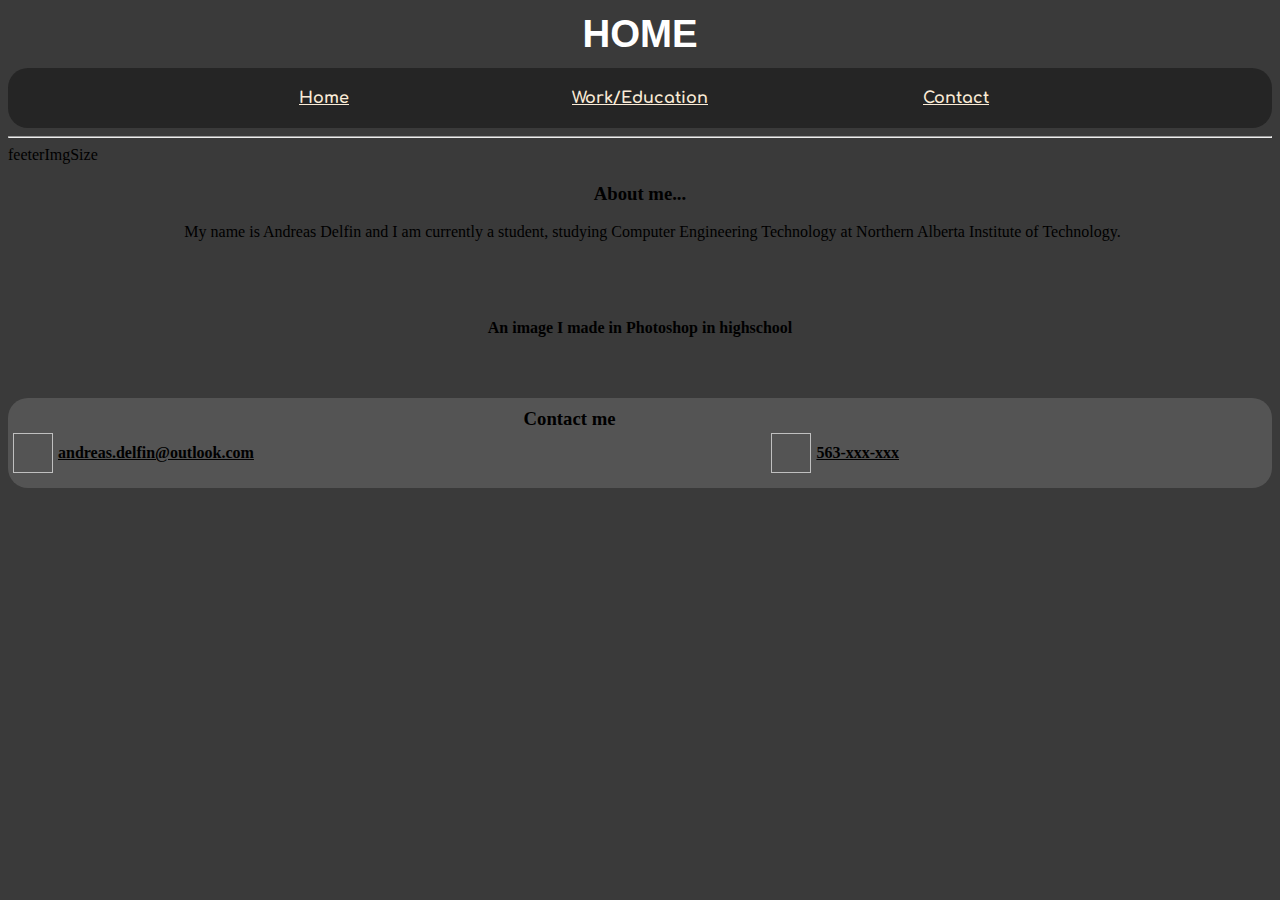
==== index.html @ 45095912 "first page done" ====
<!DOCTYPE html>
<html lang="en">
<head>
    <meta charset="UTF-8">
    <meta http-equiv="X-UA-Compatible" content="IE=edge">
    <meta name="viewport" content="width=device-width, initial-scale=1.0">
    <title>Home</title>

    <!--for page icon-->
    <link rel="icon" type=""image/x-icon" href="images/trollEmoji.png">

    <!--Jost Font-->
    

    <!--css file-->
    <link rel ="stylesheet" href ="css/style.css" type = "text/css">

</head>
<body>
    <div class = "top">
    <header>
    <div class = "headerCenter">
    <h1 style = "margin:5px;">HOME</h1>
    </div>
    </header>

    <nav class = "navCenter">
    <!--Directories-->
    <h2></h2>

    <div class = "navLinkLeft">
    <a href = "index.html" >Home</a>
    </div>

    <div class = "navLinkCenter">
    <a href = "workAndEducation/index.html" >Work/Education</a>
    </div>

    <div class = "navLinkRight">
    <a href = "contact/index.html" > Contact</a>
    </div>

    </nav>

    </div>

    <!--line-->
    <hr>    

    <div class = "gridMain">

    <main class="img1Grid">

    <img class = "img1" href = "images/r32.jpg">

    </main>

    
feeterImgSize



    <section class = "aboutMeCont">

        <h3>About me...</h3>
        <p style ="text-indent:25px; ">My name is Andreas Delfin and I am currently a student, studying Computer Engineering Technology 
            at Northern Alberta Institute of Technology.  
        </p>
        
        <img href = "images/nopfp.jpg"> 
        <img href = "images/naitlogo.png">  


    </section>

    


    <section class = "myWork">

        <h2 class = "myWorkTitle">An image I made in Photoshop in highschool</h2>
   
        <img class ="img1" href="images/fromhighschool.jpg">

    </section>

    

    <footer class = "feeterLoc"> 

        <h3 class = "feeterContactText">Contact me</h3>

        <div class = "email">
        <img href ="images/email.png" class ="feeterImgSize">
        <h3 style = "font-size: medium;">andreas.delfin@outlook.com</h3>
        </div>

        <div class = "phone">
        <img href ="images/phone.png" class = "feeterImgSize">
        <h3 style = "font-size: medium;">563-xxx-xxx</h3>
        </div>

    </footer>
    </div>
</body>
</html>
---- css/style.css ----
/*///////////////////////////////////FONTS////////////////////////////////////*/

/*font-family: 'Comfortaa', cursive;*/
@import url('https://fonts.googleapis.com/css2?family=Comfortaa:wght@700&family=Jost:ital,wght@1,700&display=swap');

/*///////////////////////////////////SECTIONS////////////////////////////////////*/

.top
{
    background-color: rgb(58, 58, 58);
}

body{
    background-color: rgb(58, 58, 58);
}

footer{

  background-color: rgb(84, 84, 84);
  border-radius: 20px;

}

/*///////////////////////////////////HEADER////////////////////////////////////*/
header{

    font-family: "Arial Black", "Arial Bold",  sans-serif ;
    font-weight:bolder;
    font-size: larger;
    text-transform: uppercase;
    color:white;
    margin:12px;
    
}

.headerCenter{

    text-align: center;
    margin: 10px;
  
}
/*///////////////////////////////////NAVIGATION////////////////////////////////////*/
.navCenter{

    position:relative;
    overflow:hidden;
    padding:20px;
    border-radius: 20px;
    font-family: 'Comfortaa', cursive;
    font-weight:bold;
    
}

.navLinkCenter{

  float: none;
  position: absolute;
  top: 50%;
  left: 50%;
  transform: translate(-50%, -50%);
  padding: 5px;

}

.navLinkLeft{

    float: none;
    position: absolute;
    top: 50%;
    left: 25%;
    transform: translate(-50%, -50%);
    padding: 5px;
  
  }

  .navLinkRight{

    float: none;
    position: absolute;
    top: 50%;
    left: 75%;
    transform: translate(-50%, -50%);
    padding: 5px;
  
  }

  nav
  {
    background-color: rgb(37, 37, 37);
  }
  a{

    color:antiquewhite

  }

  /*///////////////////////////////////CONTENT////////////////////////////////////*/
  .gridMain{

    grid-template-columns: 1fr;
    grid-template-rows: repeat(4,1fr);
    grid-template-areas: 
    "pos1"
    "pos2"
    "pos3"
    "pos4";

  }
  .img1Grid{
    grid-area: pos1;
    display: flex;
    align-items:center;
    justify-content: center;  
  }
  
   .img1{
    max-width: 100%;
    max-height: 100vh;
    margin: auto; 
  }

  .aboutMeCont{
    grid-area: pos2;
    display:block;
    align-items:center;
    justify-content: center; 
    text-align:center; 
  }

  .myWork{
    grid-area: pos3;
    display:block;
    align-items:center;
    justify-content: center; 
    text-align:center; 
    padding: 30px;
  }

  .myWorkTitle{

    text-align: center;
    font-size:medium;
  }

  .feeterLoc{
    grid-area: pos4;
    display: grid;
    grid-template-rows:repeat(3, 30px);
    grid-template-columns: repeat(10, 10fr);
    

  }

  .feeterImgSize{

    width: 40px;
    height: 40px;
    margin:5px;
   
    
  }
  .feeterContactText{
    grid-column-start: 5;
    grid-column-end: 8;
    grid-row-start: 1;
    grid-row-end: 1;
    margin: 0px;
    padding: 10px;
  }
  .email{
    display: flex;

    grid-column-start: 1;
    grid-column-end: 7;
    grid-row-start: 2;
    grid-row-end: 3;
    text-decoration: underline;
    text-align: center;
    

  }

  .phone{

    display: flex;

    grid-column-start: 7;
    grid-column-end: 11;
    grid-row-start: 2;
    grid-row-end: 3;
    text-decoration: underline;
    text-align: center;
    
  }
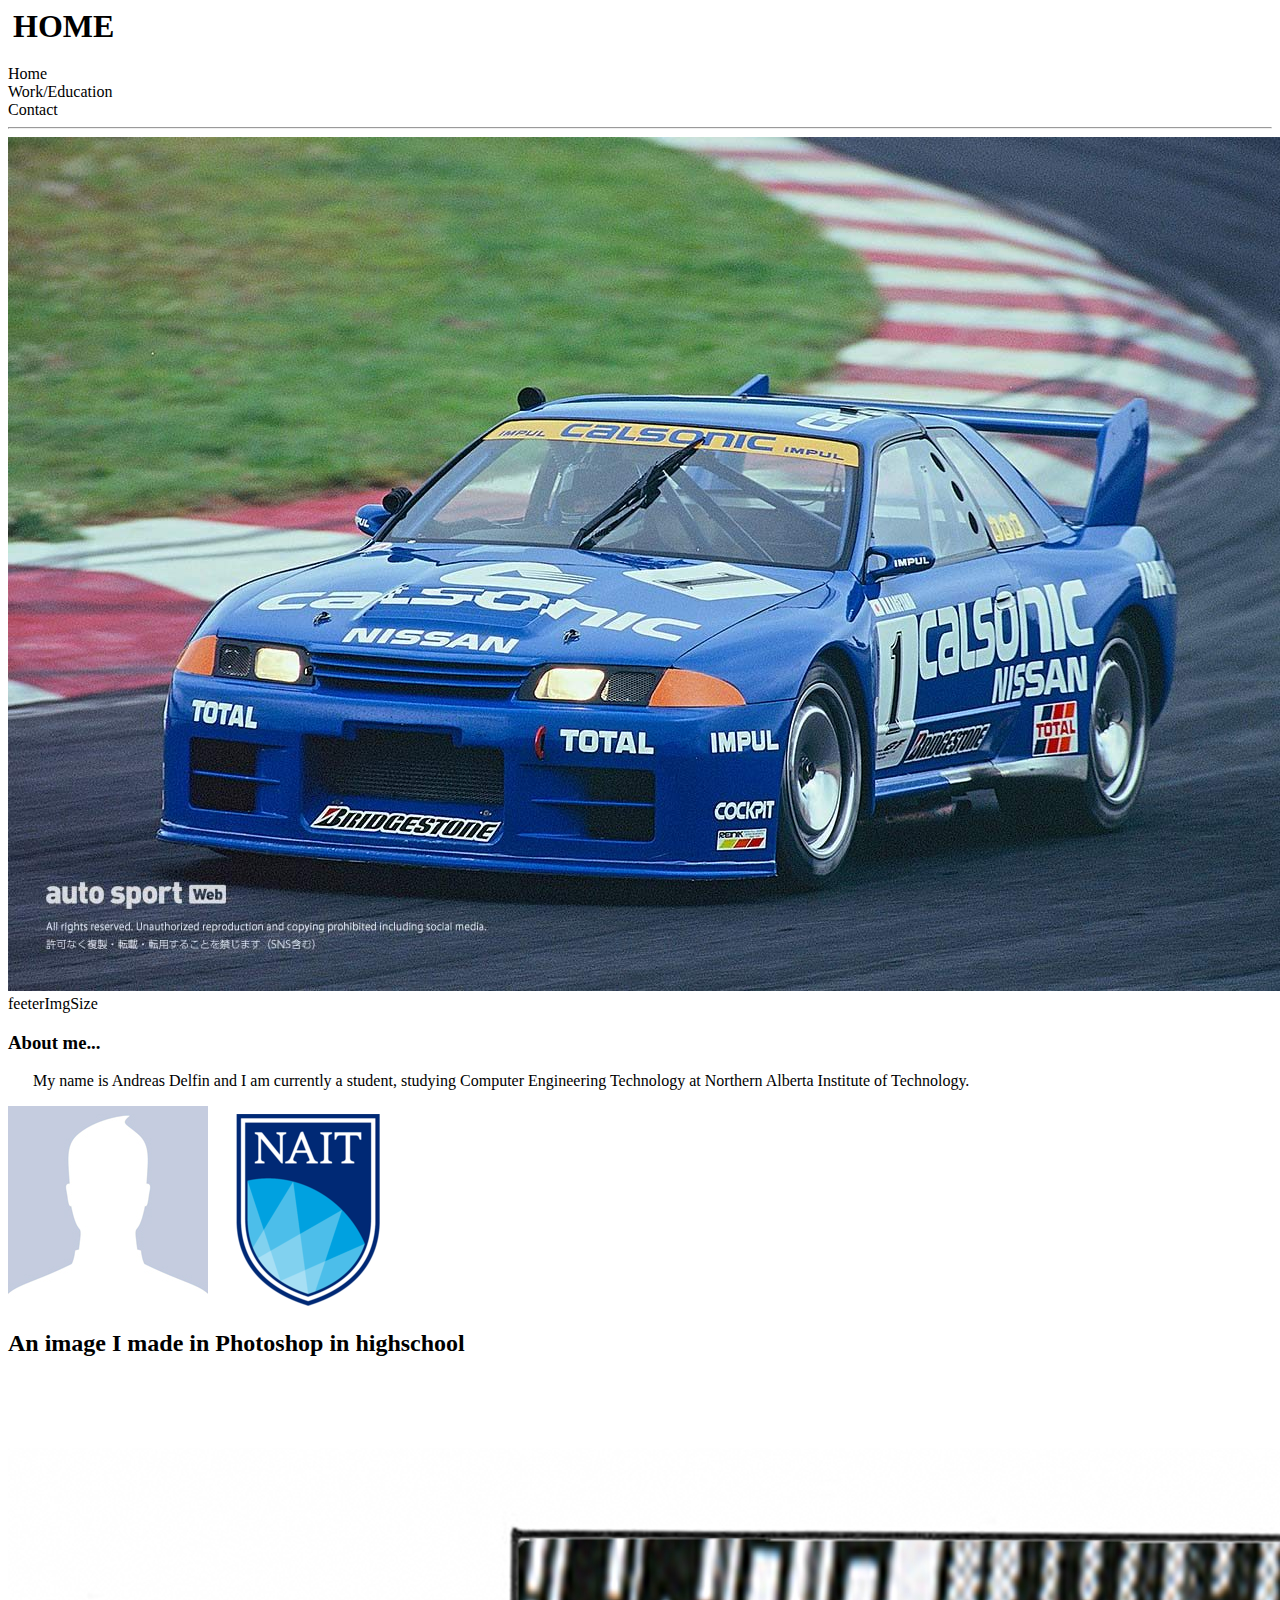
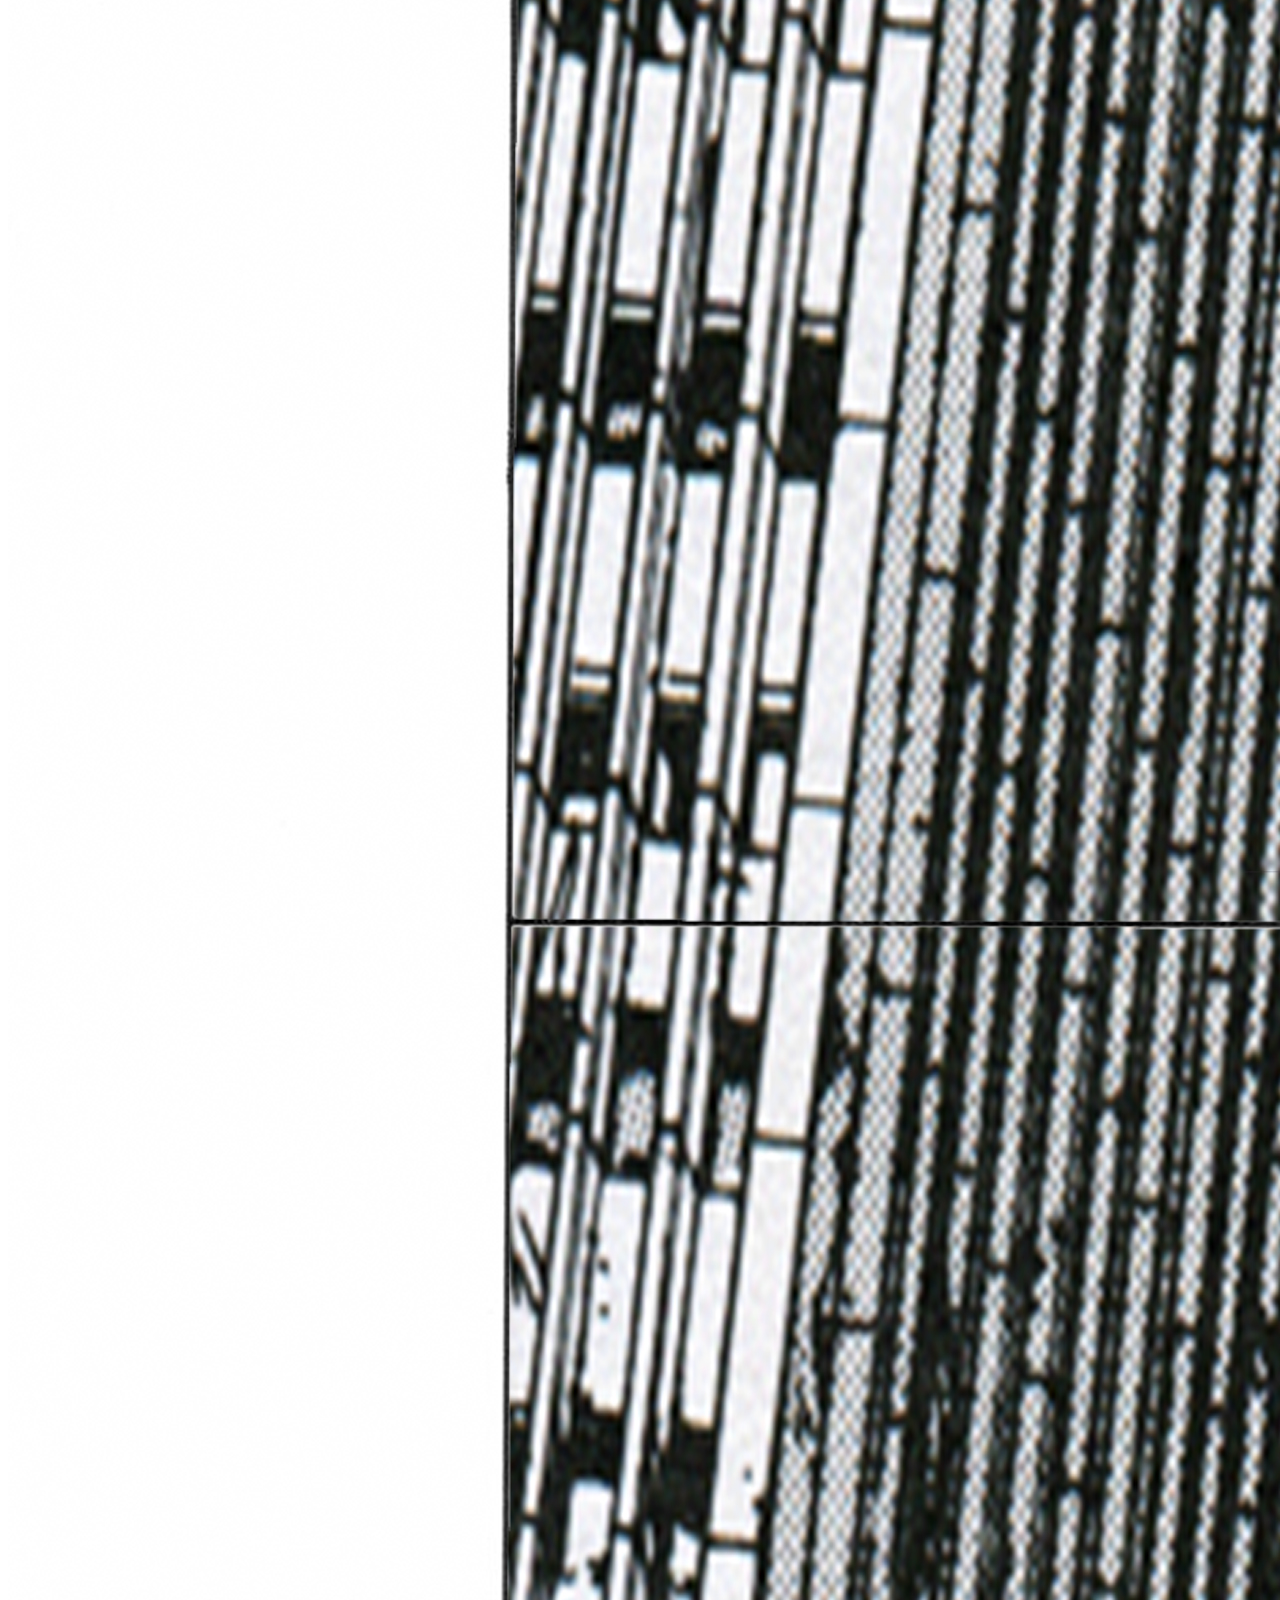
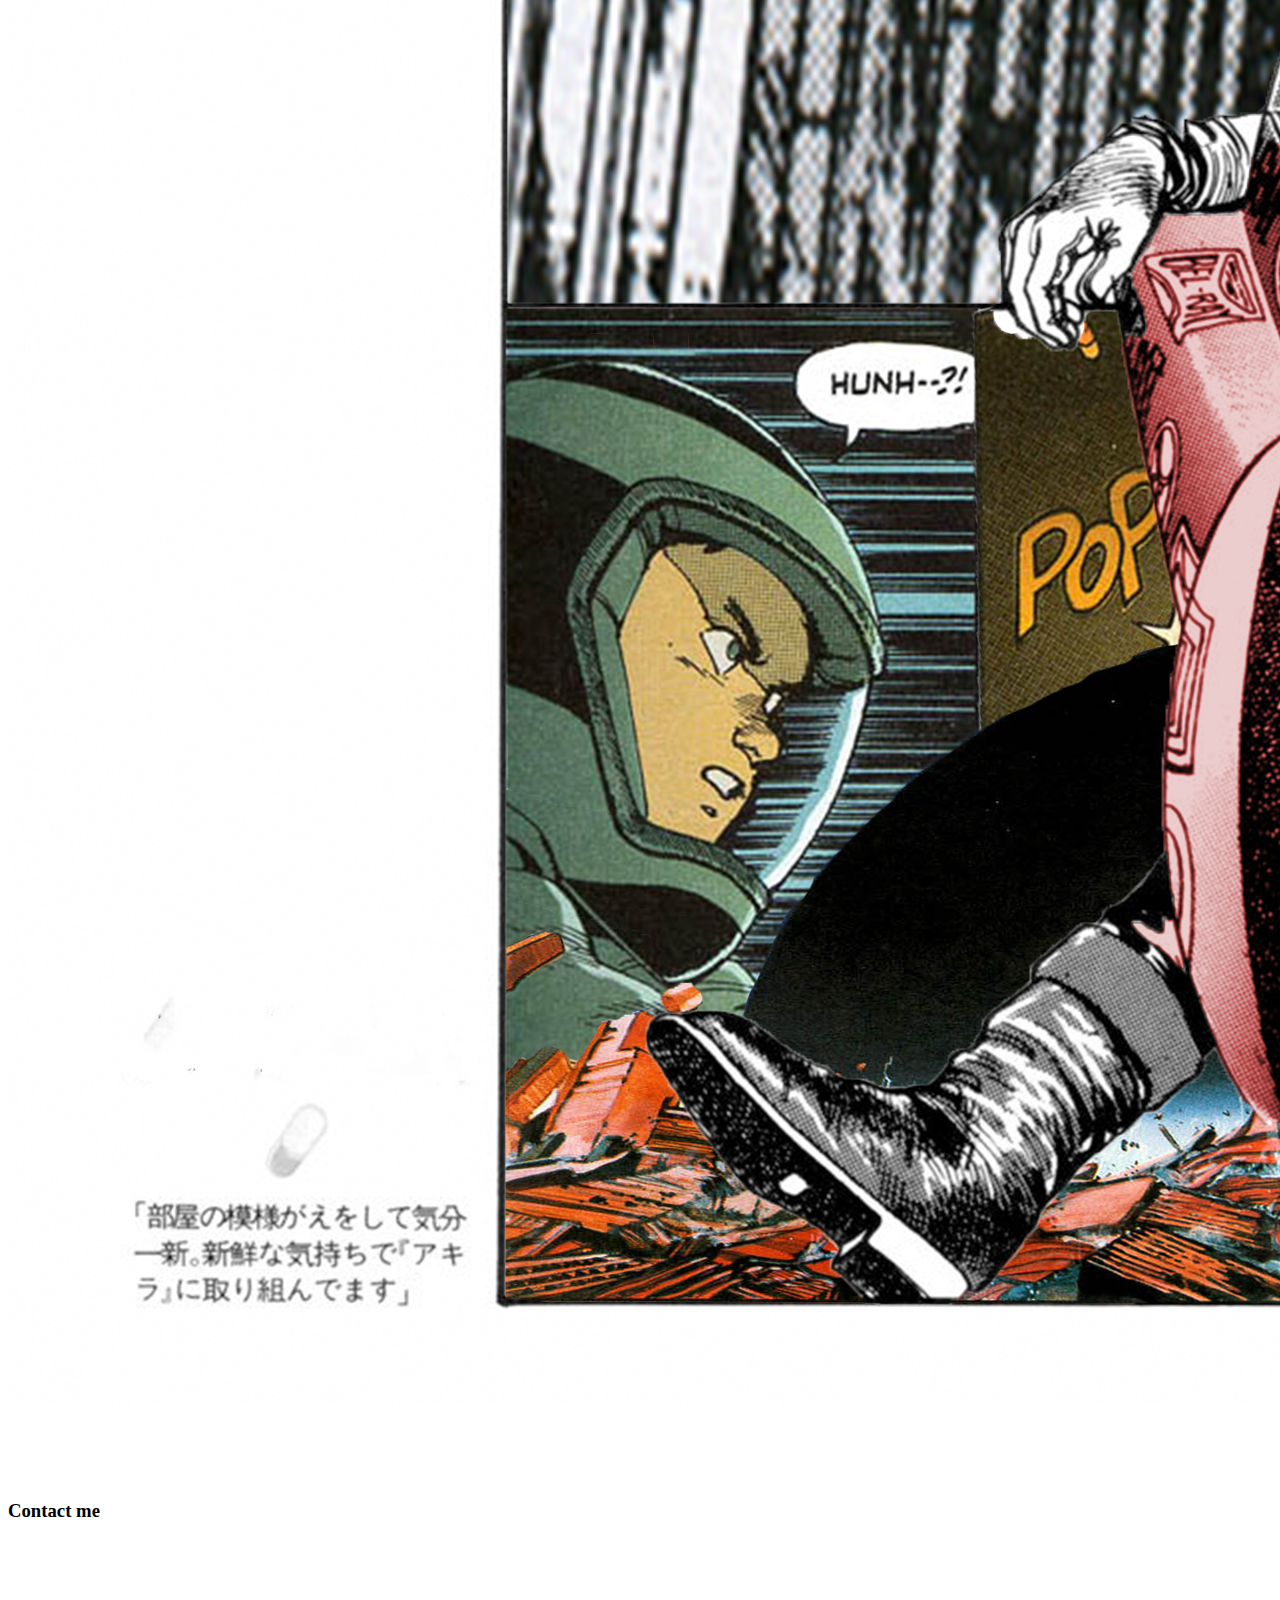
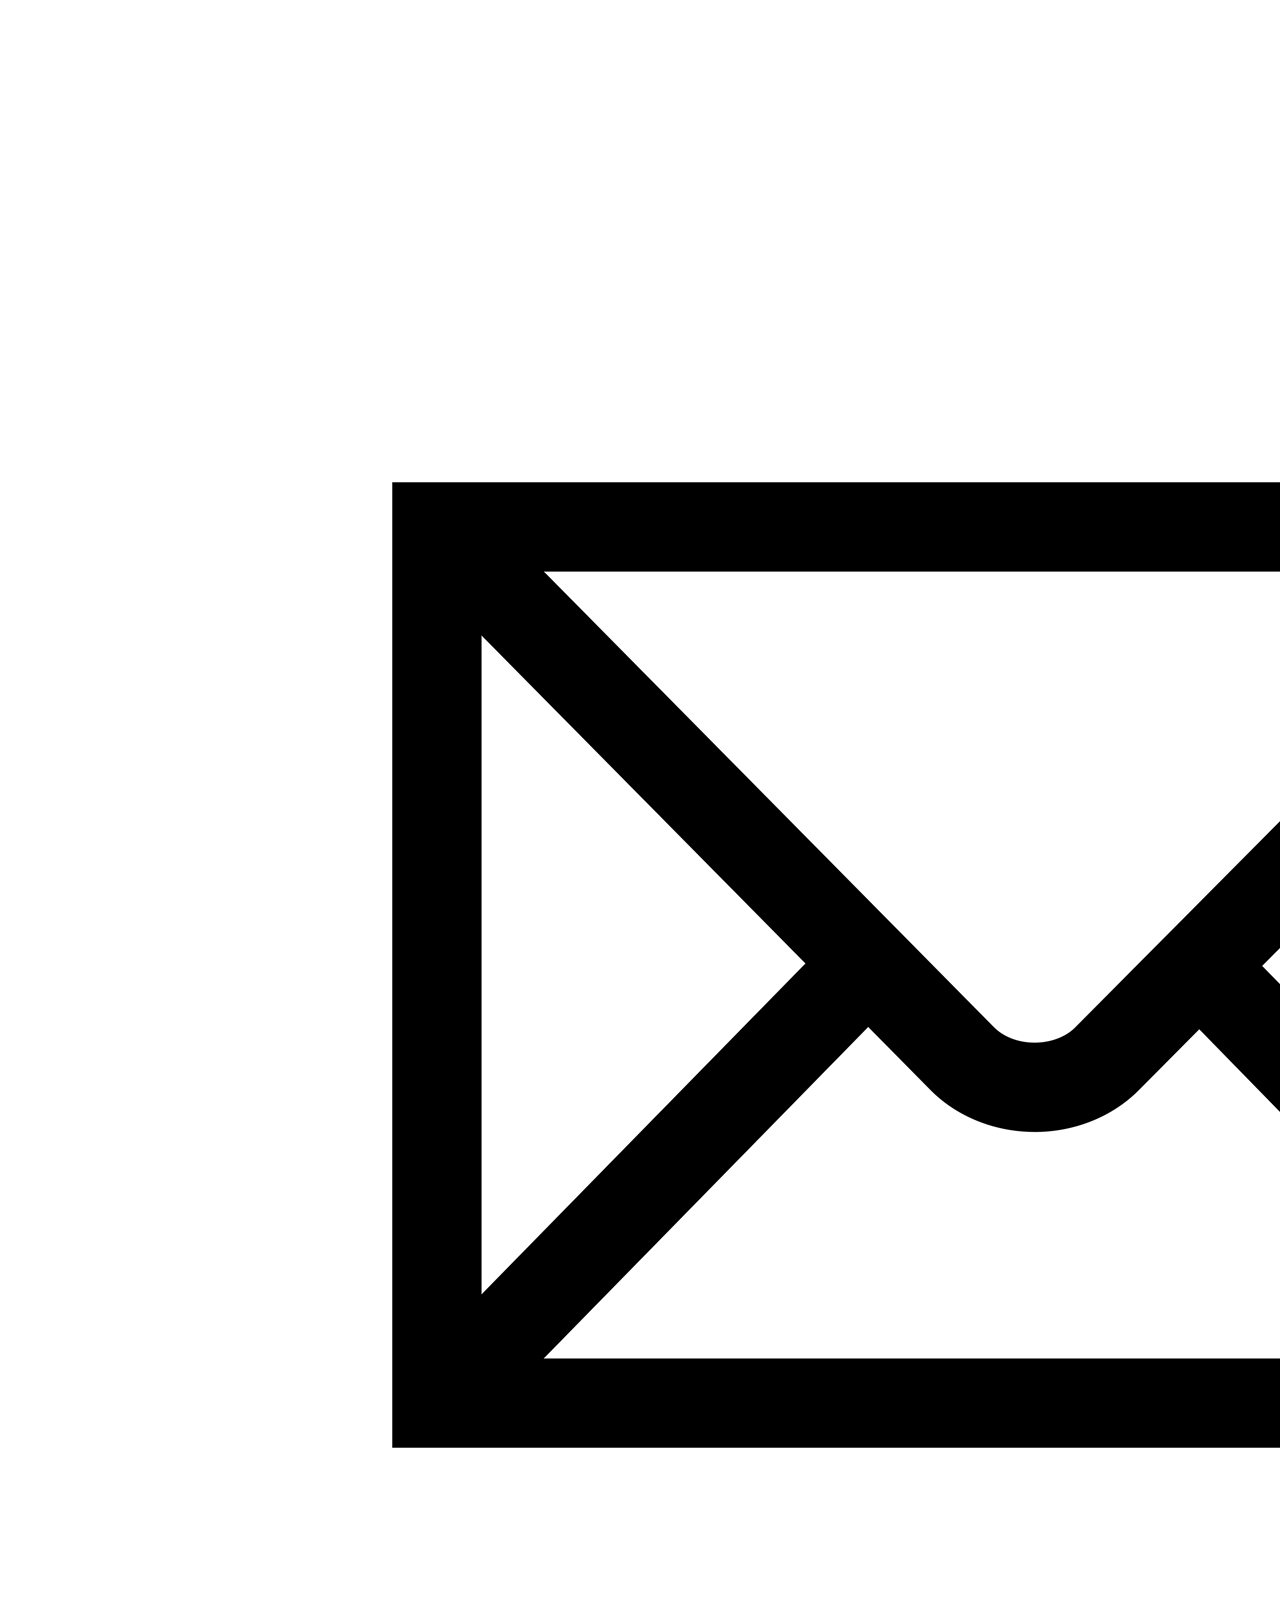
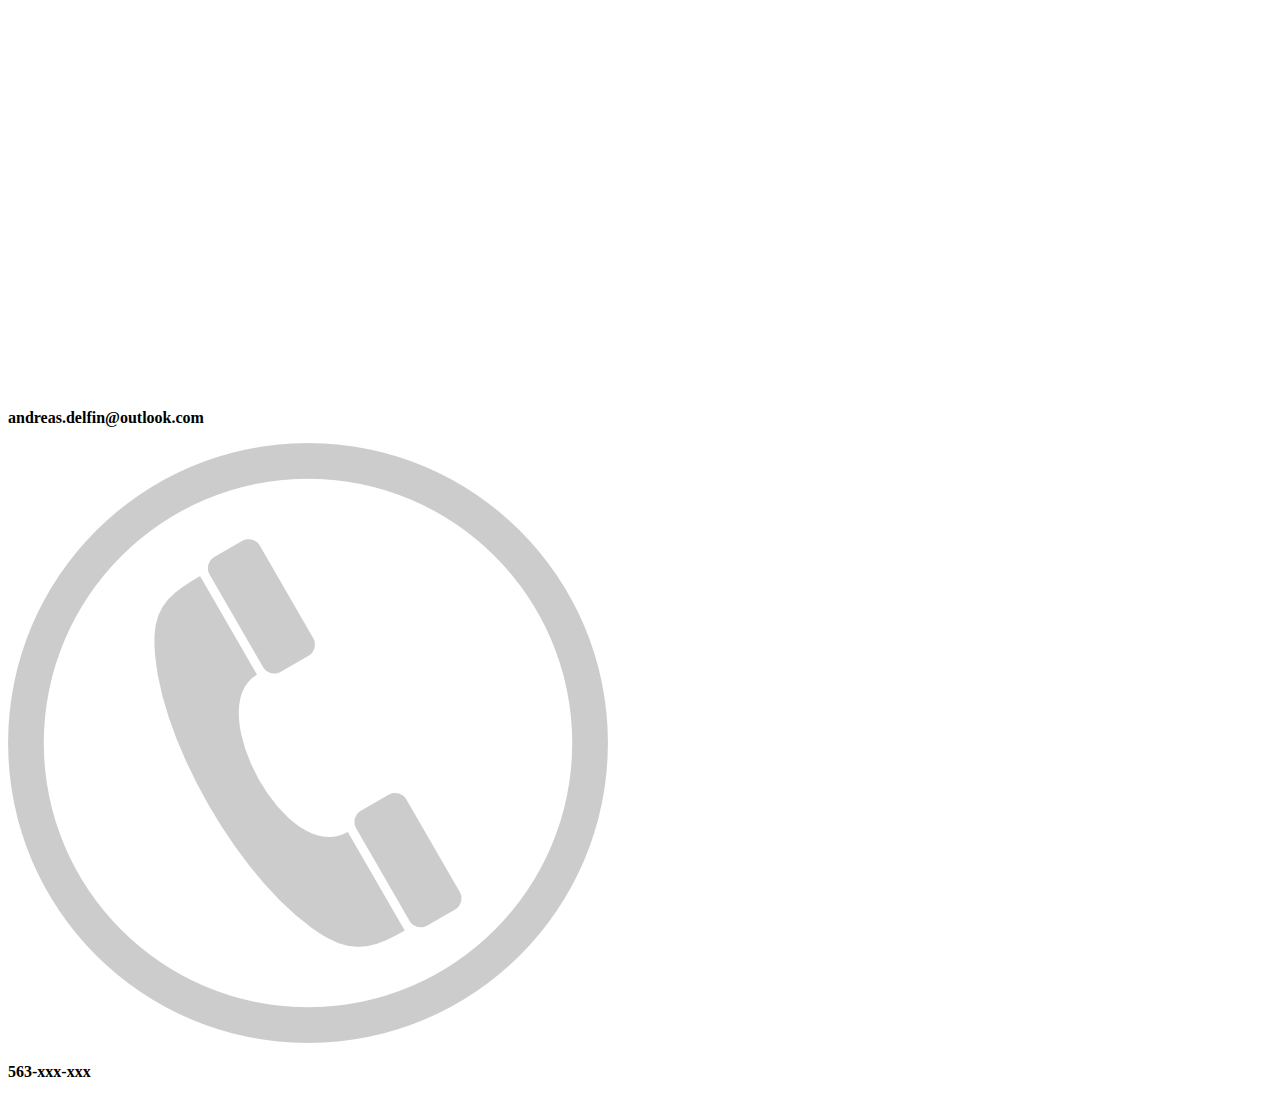
==== commit f8653657: "fixed images" ====
--- a/index.html
+++ b/index.html
@@ -7,13 +7,13 @@
     <title>Home</title>
 
     <!--for page icon-->
-    <link rel="icon" type=""image/x-icon" href="images/trollEmoji.png">
+    <link rel="icon" type=""image/x-icon" src="images/trollEmoji.png">
 
     <!--Jost Font-->
     
 
     <!--css file-->
-    <link rel ="stylesheet" href ="css/style.css" type = "text/css">
+    <link rel ="stylesheet" src ="css/style.css" type = "text/css">
 
 </head>
 <body>
@@ -29,15 +29,15 @@
     <h2></h2>
 
     <div class = "navLinkLeft">
-    <a href = "index.html" >Home</a>
+    <a src = "index.html" >Home</a>
     </div>
 
     <div class = "navLinkCenter">
-    <a href = "workAndEducation/index.html" >Work/Education</a>
+    <a src = "workAndEducation/index.html" >Work/Education</a>
     </div>
 
     <div class = "navLinkRight">
-    <a href = "contact/index.html" > Contact</a>
+    <a src = "contact/index.html" > Contact</a>
     </div>
 
     </nav>
@@ -51,7 +51,7 @@
 
     <main class="img1Grid">
 
-    <img class = "img1" href = "images/r32.jpg">
+    <img class = "img1" src = "images/r32.jpg">
 
     </main>
 
@@ -67,8 +67,8 @@
             at Northern Alberta Institute of Technology.  
         </p>
         
-        <img href = "images/nopfp.jpg"> 
-        <img href = "images/naitlogo.png">  
+        <img src = "images/nopfp.jpg"> 
+        <img src = "images/naitlogo.png">  
 
 
     </section>
@@ -80,7 +80,7 @@
 
         <h2 class = "myWorkTitle">An image I made in Photoshop in highschool</h2>
    
-        <img class ="img1" href="images/fromhighschool.jpg">
+        <img class ="img1" src="images/fromhighschool.jpg">
 
     </section>
 
@@ -91,12 +91,12 @@
         <h3 class = "feeterContactText">Contact me</h3>
 
         <div class = "email">
-        <img href ="images/email.png" class ="feeterImgSize">
+        <img src ="images/email.png" class ="feeterImgSize">
         <h3 style = "font-size: medium;">andreas.delfin@outlook.com</h3>
         </div>
 
         <div class = "phone">
-        <img href ="images/phone.png" class = "feeterImgSize">
+        <img src ="images/phone.png" class = "feeterImgSize">
         <h3 style = "font-size: medium;">563-xxx-xxx</h3>
         </div>
 
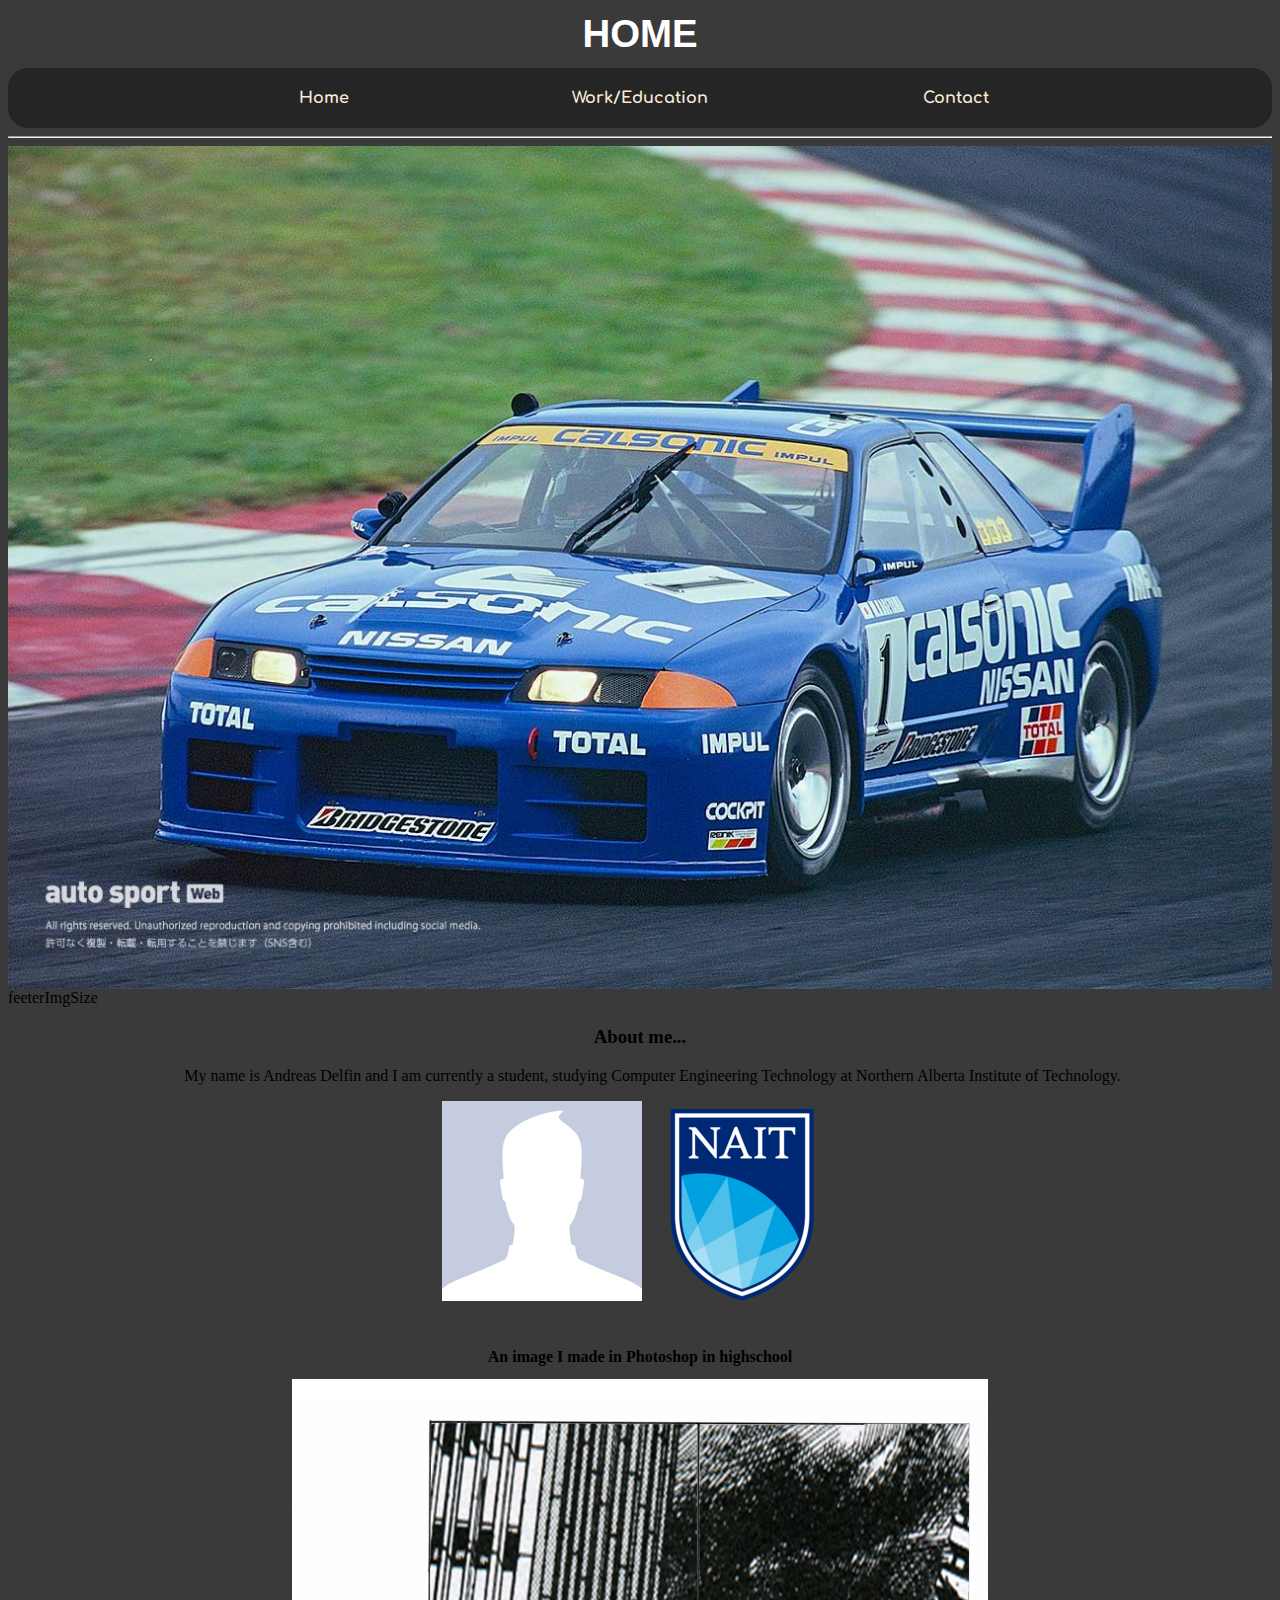
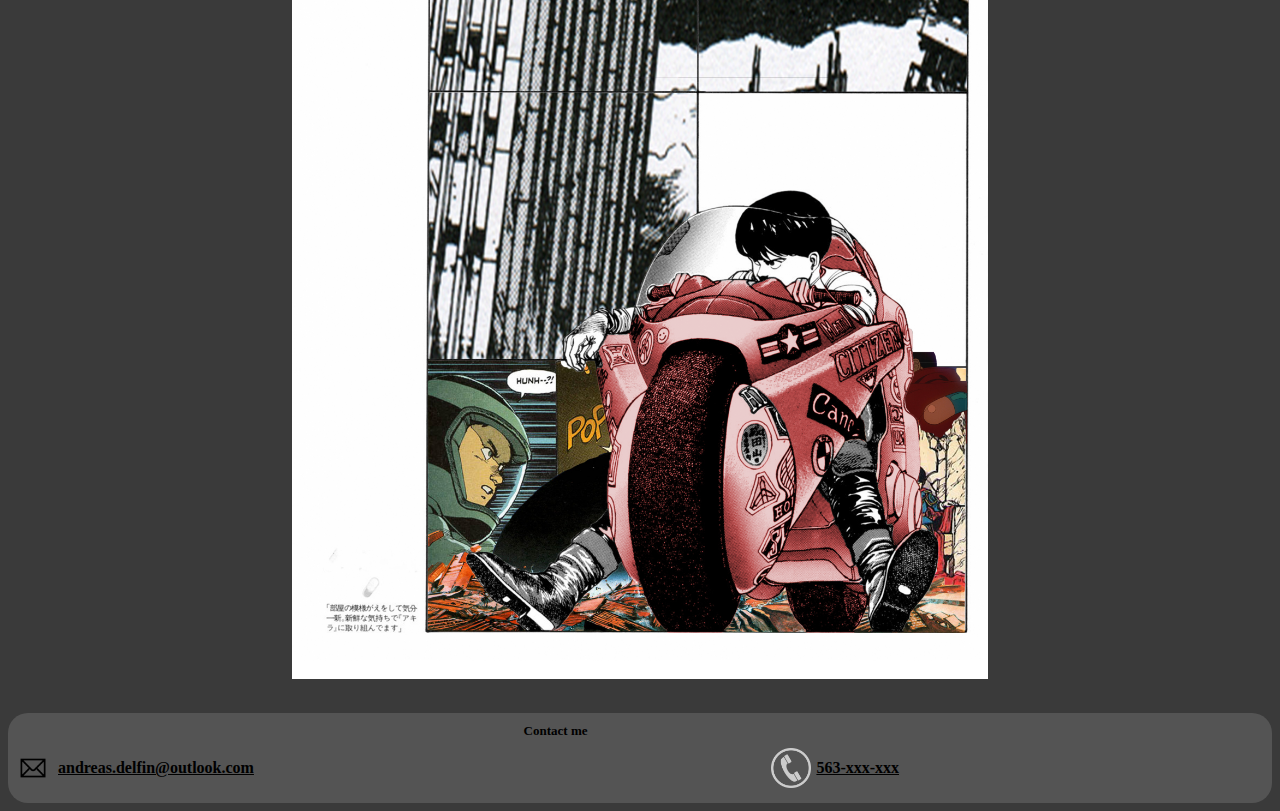
==== commit 91362af2: "fixed css" ====
--- a/index.html
+++ b/index.html
@@ -13,7 +13,7 @@
     
 
     <!--css file-->
-    <link rel ="stylesheet" src ="css/style.css" type = "text/css">
+    <link rel ="stylesheet" href ="css/style.css" type = "text/css">
 
 </head>
 <body>
--- a/css/style.css
+++ b/css/style.css
@@ -0,0 +1,202 @@
+/*///////////////////////////////////FONTS////////////////////////////////////*/
+
+/*font-family: 'Comfortaa', cursive;*/
+@import url('https://fonts.googleapis.com/css2?family=Comfortaa:wght@700&family=Jost:ital,wght@1,700&display=swap');
+
+/*///////////////////////////////////SECTIONS////////////////////////////////////*/
+
+.top
+{
+    background-color: rgb(58, 58, 58);
+}
+
+body{
+    background-color: rgb(58, 58, 58);
+}
+
+footer{
+
+  background-color: rgb(84, 84, 84);
+  border-radius: 20px;
+
+}
+
+/*///////////////////////////////////HEADER////////////////////////////////////*/
+header{
+
+    font-family: "Arial Black", "Arial Bold",  sans-serif ;
+    font-weight:bolder;
+    font-size: larger;
+    text-transform: uppercase;
+    color:white;
+    margin:12px;
+    
+}
+
+.headerCenter{
+
+    text-align: center;
+    margin: 10px;
+  
+}
+/*///////////////////////////////////NAVIGATION////////////////////////////////////*/
+.navCenter{
+
+    position:relative;
+    overflow:hidden;
+    padding:20px;
+    border-radius: 20px;
+    font-family: 'Comfortaa', cursive;
+    font-weight:bold;
+    
+}
+
+.navLinkCenter{
+
+  float: none;
+  position: absolute;
+  top: 50%;
+  left: 50%;
+  transform: translate(-50%, -50%);
+  padding: 5px;
+
+}
+
+.navLinkLeft{
+
+    float: none;
+    position: absolute;
+    top: 50%;
+    left: 25%;
+    transform: translate(-50%, -50%);
+    padding: 5px;
+  
+  }
+
+  .navLinkRight{
+
+    float: none;
+    position: absolute;
+    top: 50%;
+    left: 75%;
+    transform: translate(-50%, -50%);
+    padding: 5px;
+  
+  }
+
+  nav
+  {
+    background-color: rgb(37, 37, 37);
+  }
+  a{
+
+    color:antiquewhite
+
+  }
+
+  /*///////////////////////////////////CONTENT////////////////////////////////////*/
+  .gridMain{
+
+    grid-template-columns: 1fr;
+    grid-template-rows: repeat(4,1fr);
+    grid-template-areas: 
+    "pos1"
+    "pos2"
+    "pos3"
+    "pos4";
+
+  }
+  .img1Grid{
+    grid-area: pos1;
+    display: flex;
+    align-items:center;
+    justify-content: center;  
+  }
+  
+   .img1{
+    max-width: 100%;
+    max-height: 100vh;
+    margin: auto; 
+  }
+
+  .aboutMeCont{
+    grid-area: pos2;
+    display:block;
+    align-items:center;
+    justify-content: center; 
+    text-align:center; 
+  }
+
+  .myWork{
+    grid-area: pos3;
+    display:block;
+    align-items:center;
+    justify-content: center; 
+    text-align:center; 
+    padding: 30px;
+  }
+
+  .myWorkTitle{
+
+    text-align: center;
+    font-size:medium;
+  }
+
+  .feeterLoc{
+    grid-area: pos4;
+    display: grid;
+    grid-template-rows:repeat(3, 30px);
+    grid-template-columns: repeat(10, 10fr);
+    
+
+  }
+
+  .feeterImgSize{
+
+    width: 40px;
+    height: 40px;
+    margin:5px;
+   
+    
+  }
+  .feeterContactText{
+    grid-column-start: 5;
+    grid-column-end: 8;
+    grid-row-start: 1;
+    grid-row-end: 1;
+    margin: 0px;
+    padding: 10px;
+    font-size: small;
+  }
+  .email{
+    display: flex;
+
+    grid-column-start: 1;
+    grid-column-end: 7;
+    grid-row-start: 2;
+    grid-row-end: 3;
+    text-decoration: underline;
+    text-align: center;
+    
+
+  }
+
+  .phone{
+
+    display: flex;
+
+    grid-column-start: 7;
+    grid-column-end: 11;
+    grid-row-start: 2;
+    grid-row-end: 3;
+    text-decoration: underline;
+    text-align: center;
+    
+  }
+  
+
+  
+
+  
+
+
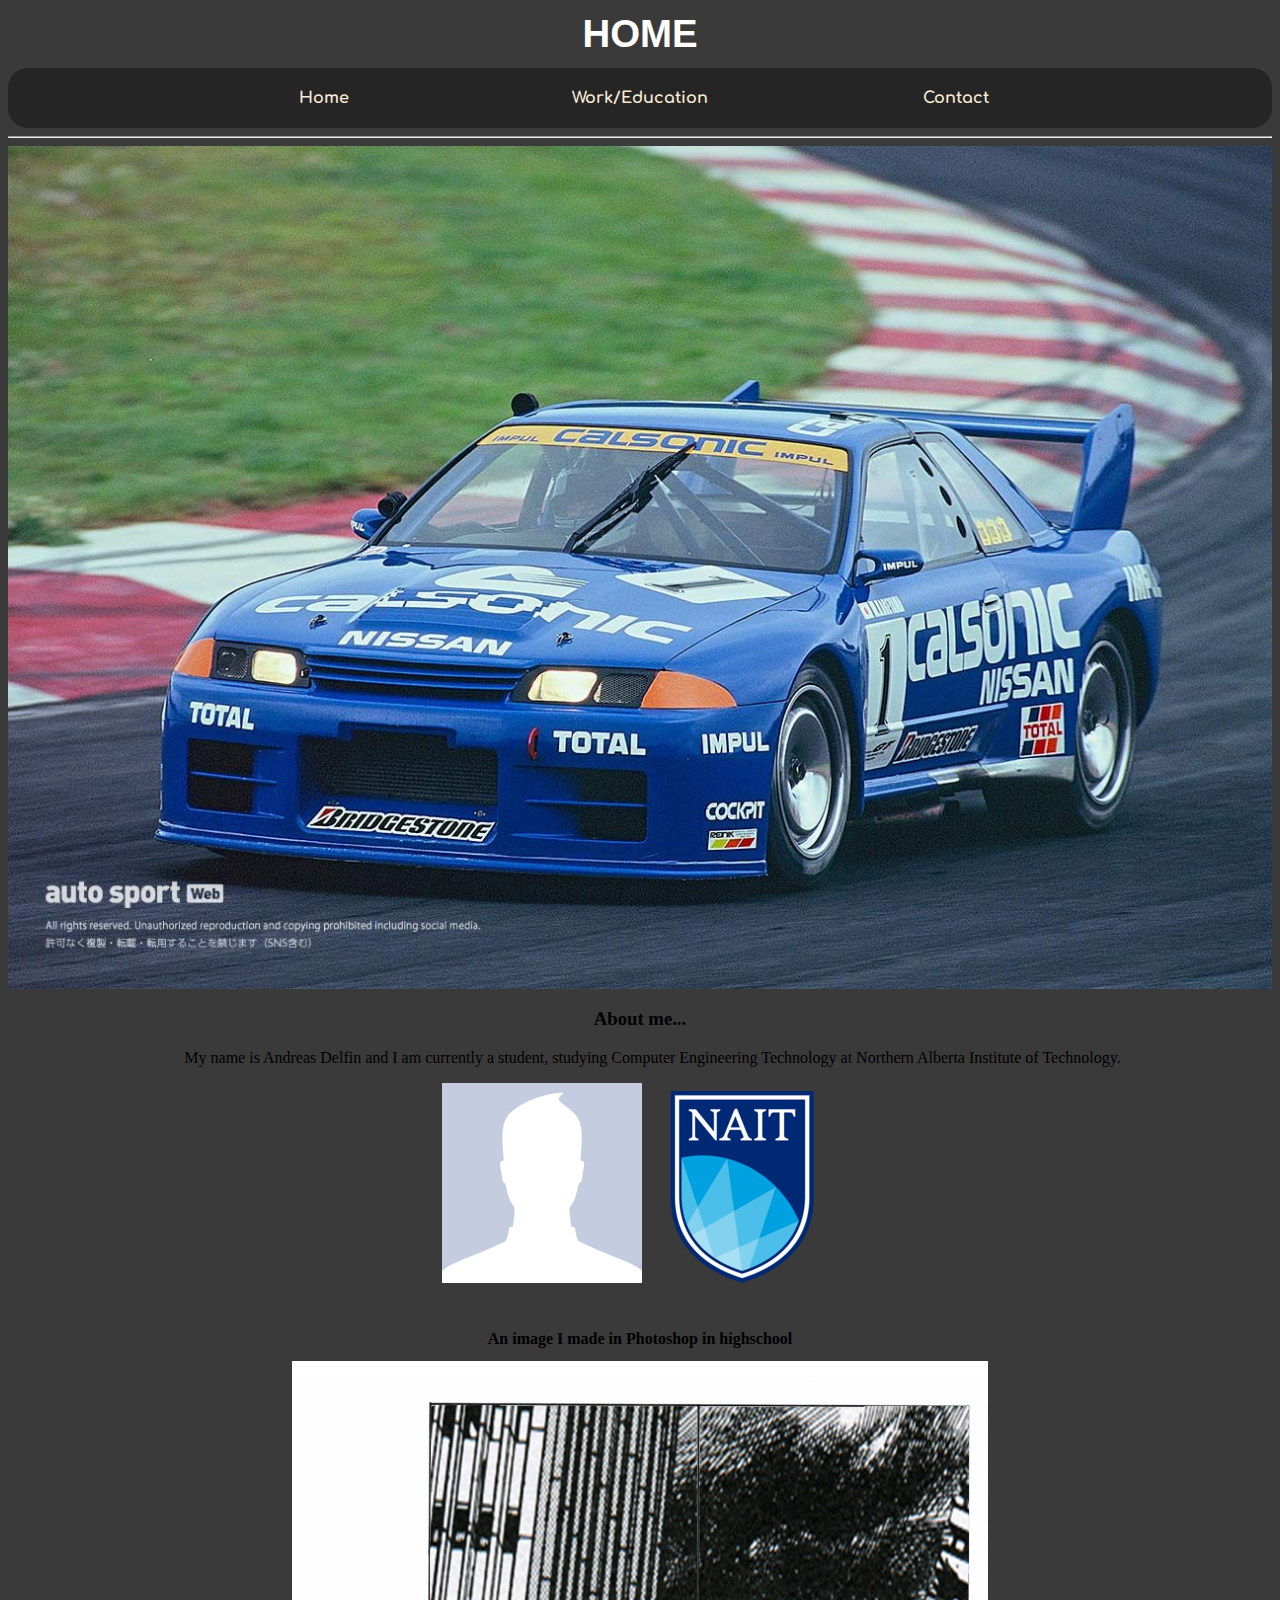
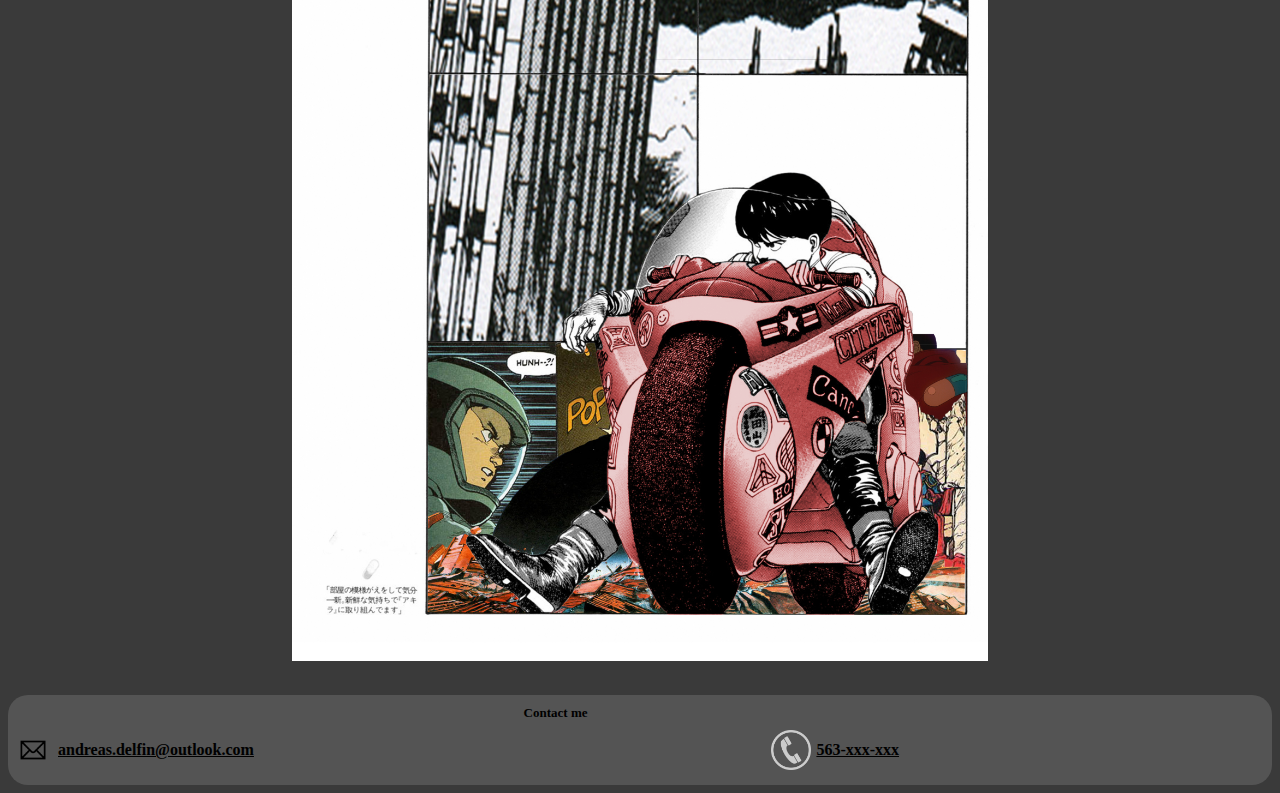
==== commit 6502ce42: "deleted some random text" ====
--- a/index.html
+++ b/index.html
@@ -55,8 +55,6 @@
 
     </main>
 
-    
-feeterImgSize
 
 
 
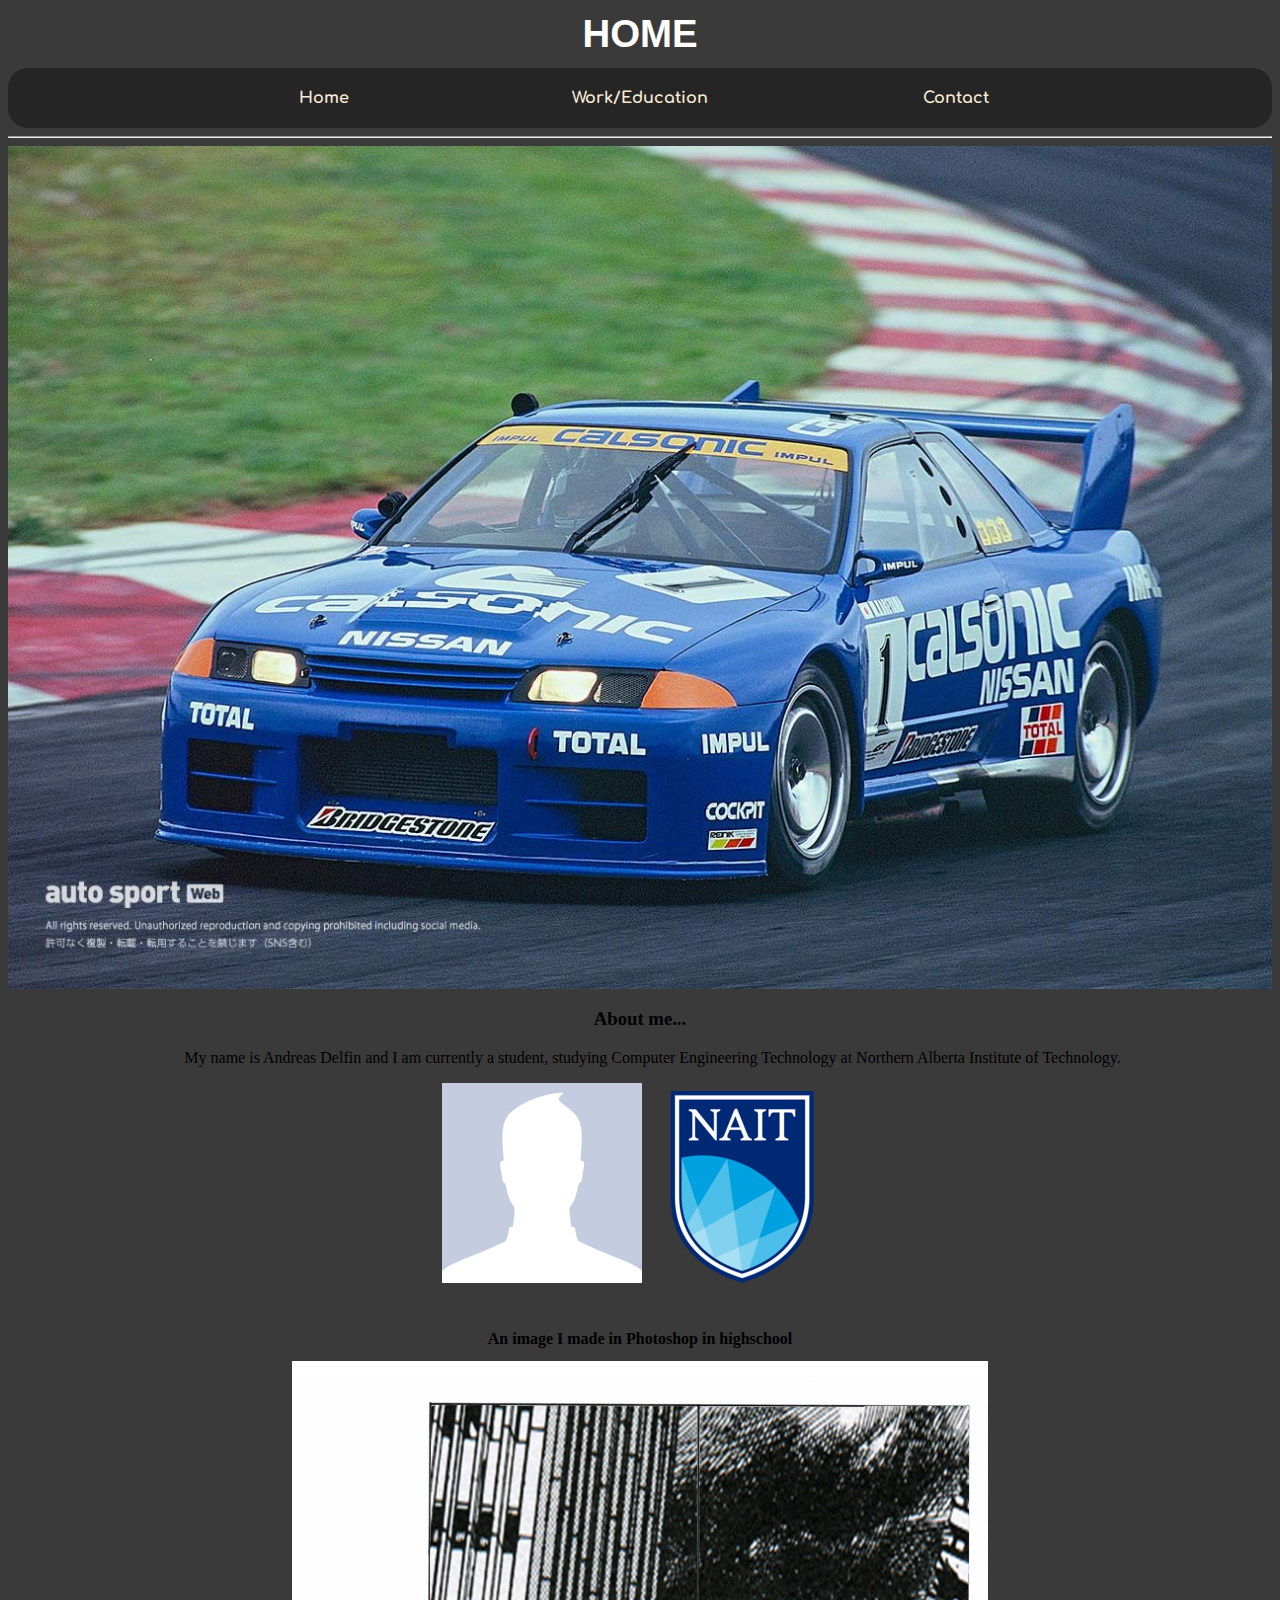
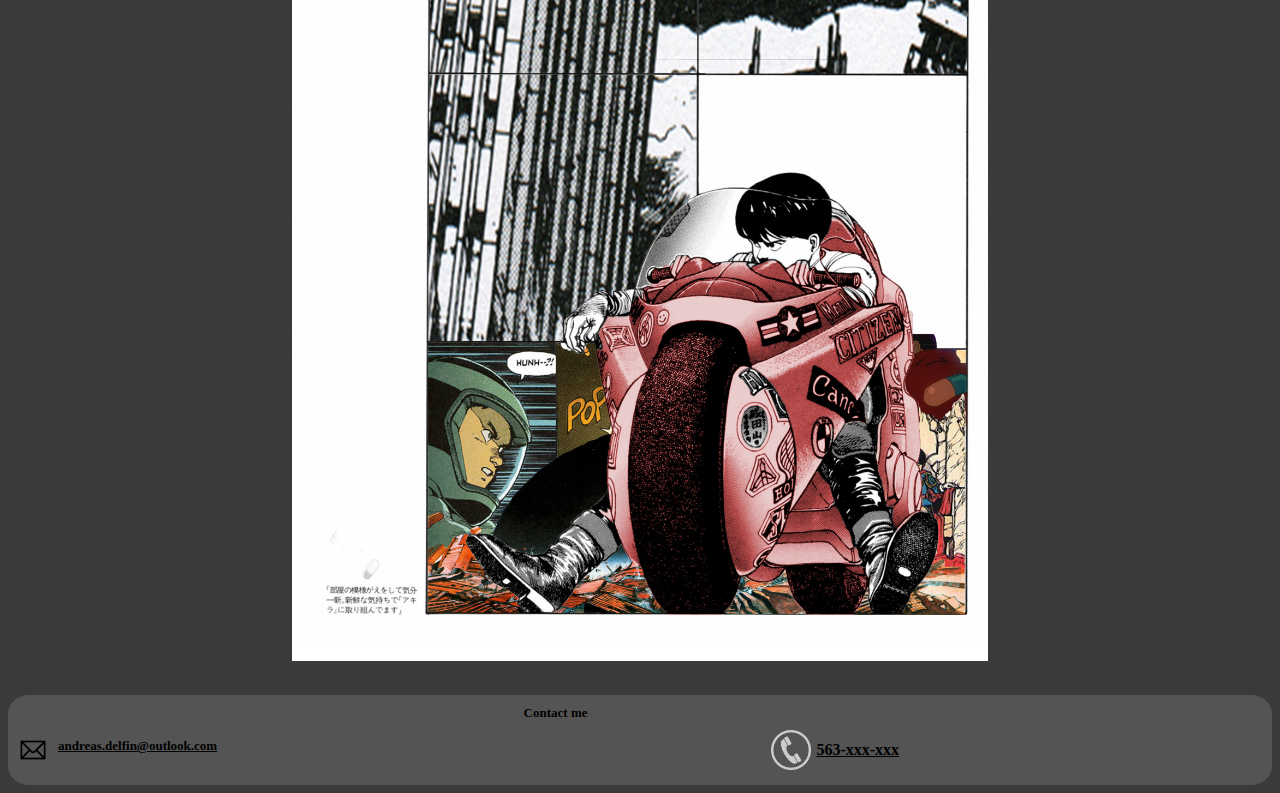
==== commit 529a8655: "again" ====
--- a/index.html
+++ b/index.html
@@ -90,7 +90,7 @@
 
         <div class = "email">
         <img src ="images/email.png" class ="feeterImgSize">
-        <h3 style = "font-size: medium;">andreas.delfin@outlook.com</h3>
+        <h3 style = "font-size: small;">andreas.delfin@outlook.com</h3>
         </div>
 
         <div class = "phone">
--- a/css/style.css
+++ b/css/style.css
@@ -155,6 +155,13 @@
 
     width: 40px;
     height: 40px;
+    margin:5px;
+   
+  }
+  .feeterImgSize2{
+
+    width: 30px;
+    height: 30px;
     margin:5px;
    
     
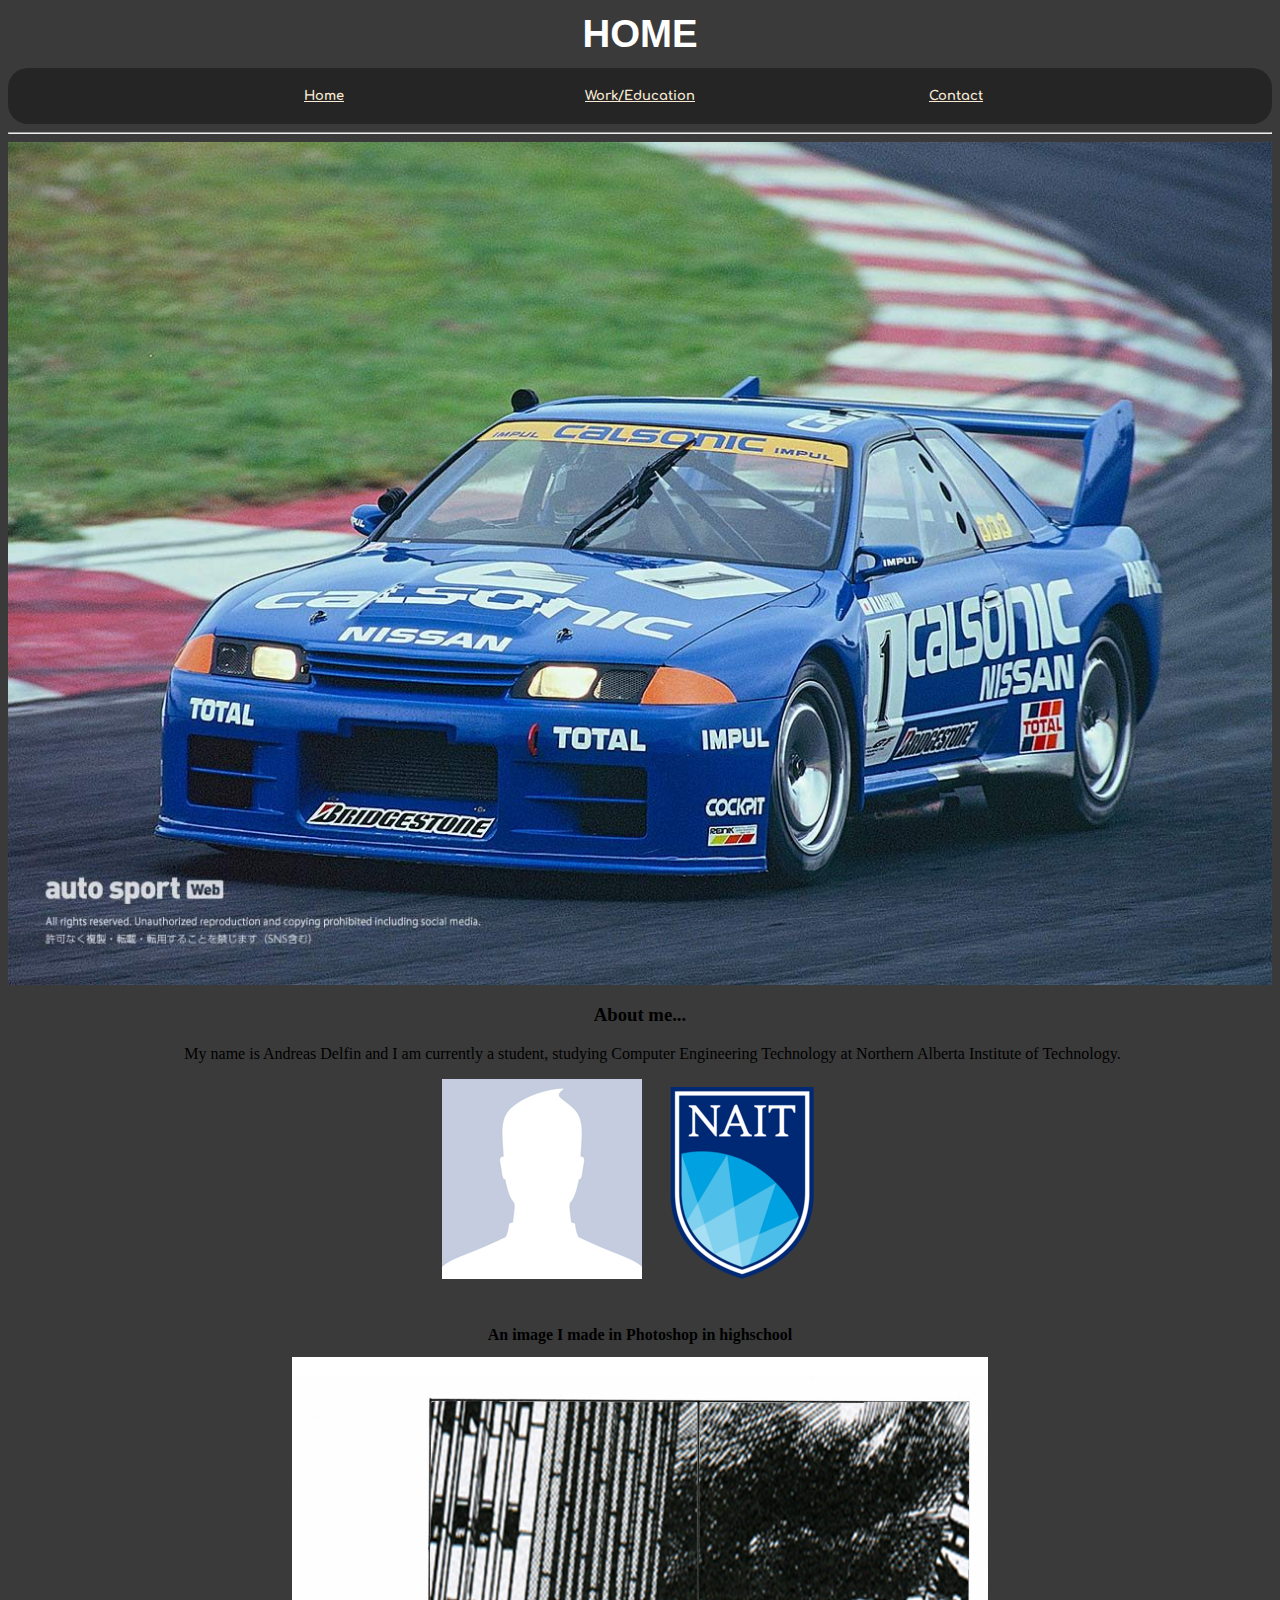
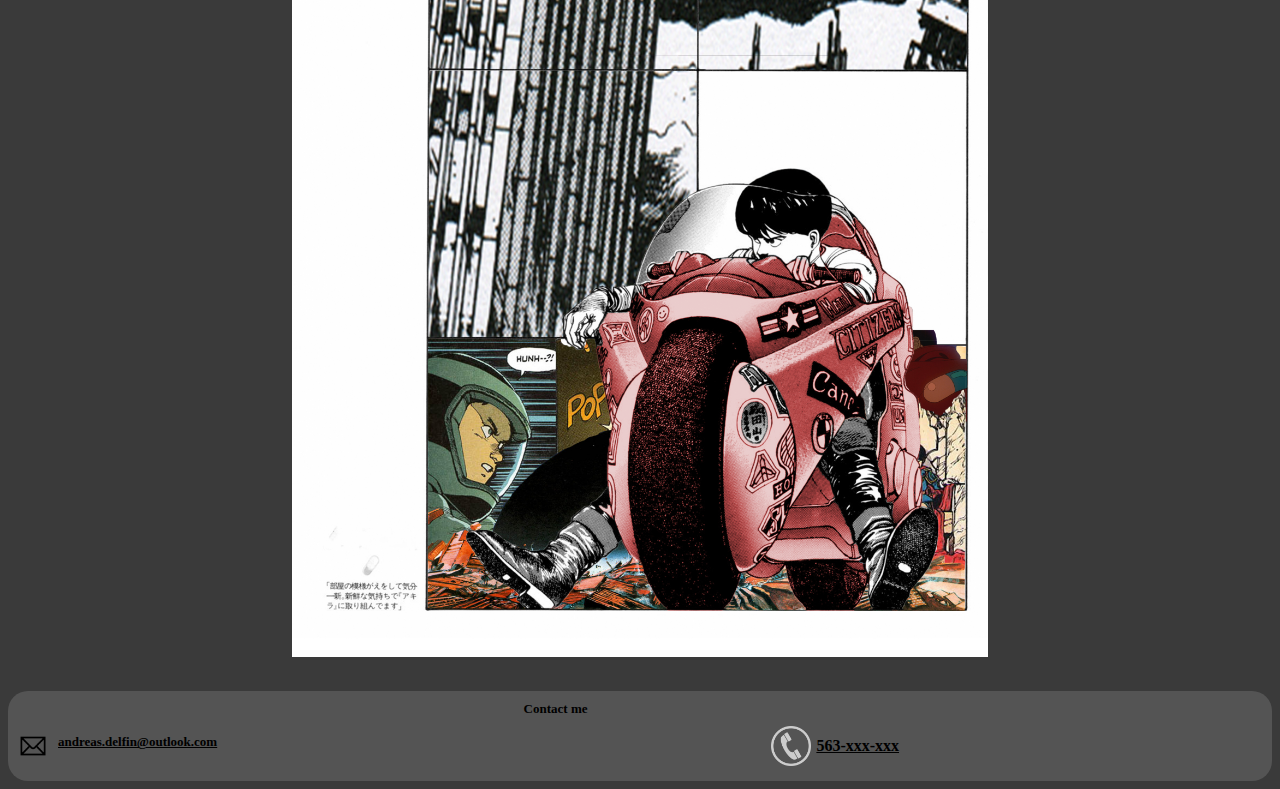
==== commit 41dc35e8: "fixedd links" ====
--- a/index.html
+++ b/index.html
@@ -29,15 +29,15 @@
     <h2></h2>
 
     <div class = "navLinkLeft">
-    <a src = "index.html" >Home</a>
+    <a href = "index.html" >Home</a>
     </div>
 
     <div class = "navLinkCenter">
-    <a src = "workAndEducation/index.html" >Work/Education</a>
+    <a href = "workAndEducation/index.html" >Work/Education</a>
     </div>
 
     <div class = "navLinkRight">
-    <a src = "contact/index.html" > Contact</a>
+    <a href = "contact/index.html" > Contact</a>
     </div>
 
     </nav>
--- a/css/style.css
+++ b/css/style.css
@@ -48,6 +48,7 @@
     border-radius: 20px;
     font-family: 'Comfortaa', cursive;
     font-weight:bold;
+    font-size: small;
     
 }
 
@@ -58,7 +59,7 @@
   top: 50%;
   left: 50%;
   transform: translate(-50%, -50%);
-  padding: 5px;
+  padding: 10px;
 
 }
 
@@ -69,7 +70,7 @@
     top: 50%;
     left: 25%;
     transform: translate(-50%, -50%);
-    padding: 5px;
+    padding: 10px;
   
   }
 
@@ -80,7 +81,7 @@
     top: 50%;
     left: 75%;
     transform: translate(-50%, -50%);
-    padding: 5px;
+    padding: 10px;
   
   }
 
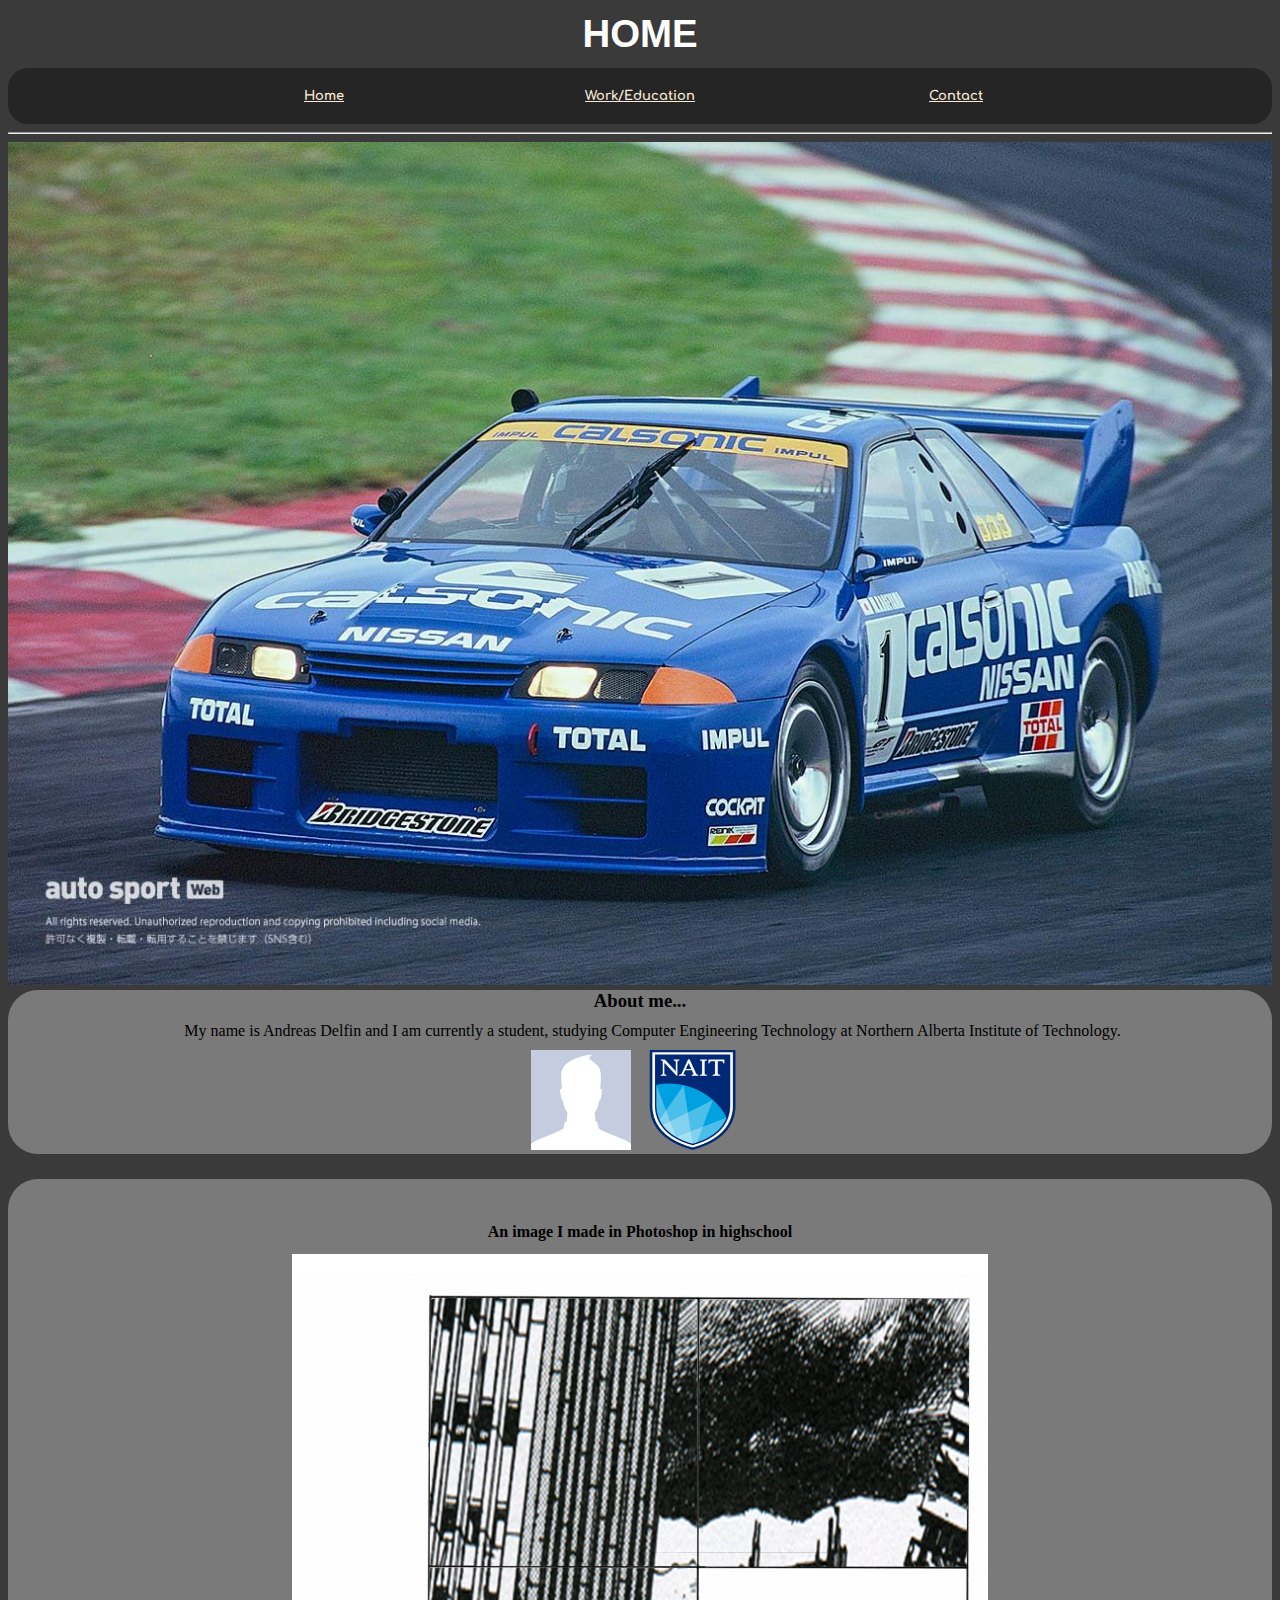
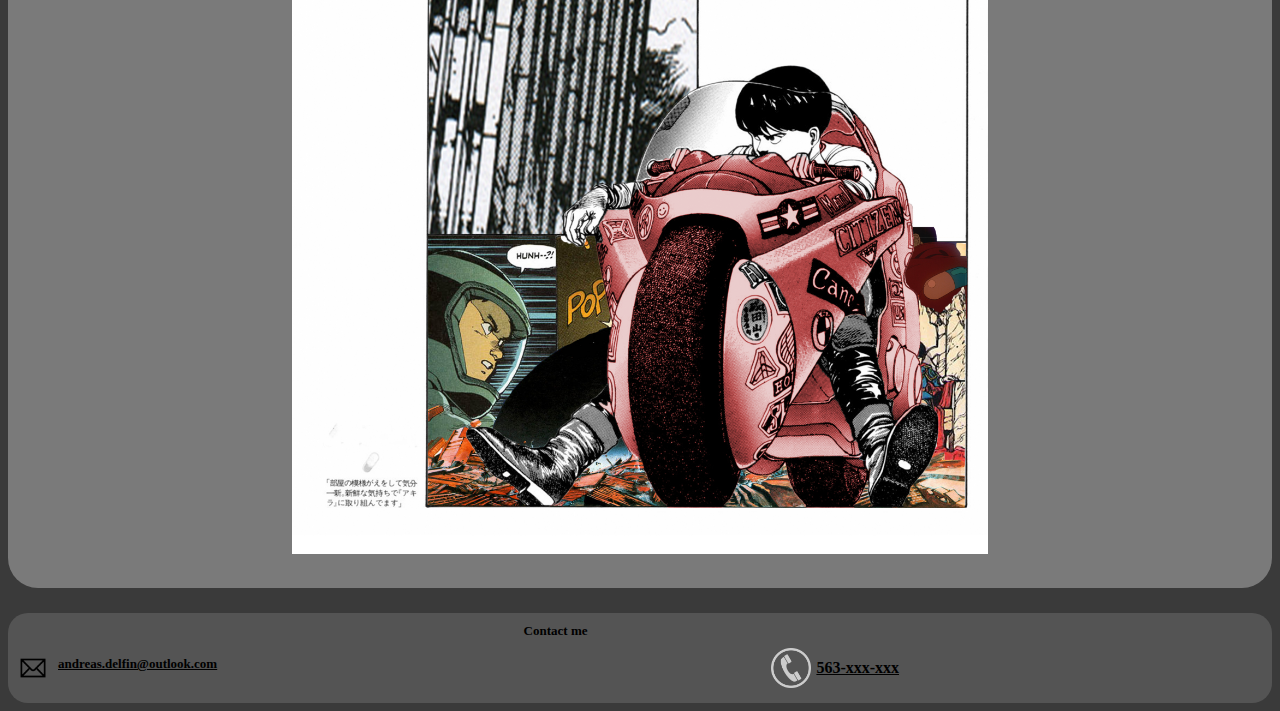
==== commit b3ebbc7b: "fixed, starting desktop layout" ====
--- a/index.html
+++ b/index.html
@@ -47,6 +47,7 @@
     <!--line-->
     <hr>    
 
+    <!--div has main grid class instead of main-->
     <div class = "gridMain">
 
     <main class="img1Grid">
@@ -60,19 +61,19 @@
 
     <section class = "aboutMeCont">
 
-        <h3>About me...</h3>
-        <p style ="text-indent:25px; ">My name is Andreas Delfin and I am currently a student, studying Computer Engineering Technology 
+        <h3 style =" margin:5px;">About me...</h3>
+        <p style ="text-indent:25px; margin:10px;">My name is Andreas Delfin and I am currently a student, studying Computer Engineering Technology 
             at Northern Alberta Institute of Technology.  
         </p>
         
-        <img src = "images/nopfp.jpg"> 
-        <img src = "images/naitlogo.png">  
+        <img src = "images/nopfp.jpg" style = "width:100px;height:100px"> 
+        <img src = "images/naitlogo.png" style = "width:115px;height:100px">  
 
 
     </section>
 
     
-
+    <div class = "spacing"><h6>   </h6> </div>
 
     <section class = "myWork">
 
@@ -82,7 +83,7 @@
 
     </section>
 
-    
+    <div class = "spacing"><h6>   </h6> </div>
 
     <footer class = "feeterLoc"> 
 
--- a/css/style.css
+++ b/css/style.css
@@ -28,6 +28,7 @@
     font-weight:bolder;
     font-size: larger;
     text-transform: uppercase;
+    
     color:white;
     margin:12px;
     
@@ -36,7 +37,7 @@
 .headerCenter{
 
     text-align: center;
-    margin: 10px;
+    
   
 }
 /*///////////////////////////////////NAVIGATION////////////////////////////////////*/
@@ -120,12 +121,15 @@
     margin: auto; 
   }
 
+
   .aboutMeCont{
     grid-area: pos2;
     display:block;
     align-items:center;
     justify-content: center; 
     text-align:center; 
+    border-radius: 30px;
+    background-color: rgb(122, 122, 122);
   }
 
   .myWork{
@@ -135,6 +139,8 @@
     justify-content: center; 
     text-align:center; 
     padding: 30px;
+    border-radius: 30px;
+    background-color: rgb(122, 122, 122);
   }
 
   .myWorkTitle{
@@ -142,6 +148,127 @@
     text-align: center;
     font-size:medium;
   }
+
+ /*///////////////////////////////////WORK/EDUCATION////////////////////////////////////*/
+
+ .sectionName
+ {
+
+   text-align: center;
+   margin:2px; 
+    padding: 5px;
+
+ }
+
+  .educationCont
+  {
+    display:block;
+    justify-content: center;
+    align-items: center;
+    border-radius: 30px;
+    background-color: rgb(122, 122, 122);
+    
+
+  }
+
+  /*make max height diff in desktop styling*/
+  .img2{
+   
+    display: block;
+    margin-left: auto; 
+    margin-right: auto;
+    max-width:400px;
+    max-height:95px;
+
+   
+  }
+
+  .schoolText{
+
+    text-align: center;
+    border-radius: 35px;
+    background-color: rgb(236, 236, 236);
+
+  }
+  .workCont
+  {
+    display:block;
+    justify-content: center;
+    align-items: center;
+    border-radius: 30px;
+    background-color: rgb(122, 122, 122);
+    
+
+  }
+  .textPadding
+  {
+    margin:2px; 
+    padding: 5px;
+  }
+
+  .spacing
+  {
+    border-radius: 30px;
+    background-color: rgb(58, 58, 58);
+
+  }
+
+
+ /*///////////////////////////////////CONTACT////////////////////////////////////*/
+
+  .feeterContactCont{
+    display: grid;
+    grid-template-rows:repeat(10, 30px);
+    grid-template-columns: repeat(10, 10fr);
+    
+
+  }
+
+  .feeterImgSize20{
+
+    width: 30px;
+    height: 30px;
+    margin:5px;
+   
+    
+  }
+
+  .feeterImgSize2{
+
+    width: 40px;
+    height:30px;
+    margin:5px;
+   
+    
+  }
+
+  .discord
+  {
+
+    display: inline-flex;
+
+    grid-column-start: 1;
+    grid-column-end: 7;
+    grid-row-start: 5;
+    grid-row-end: 6;
+    text-decoration: underline;
+    text-align: center;
+
+  }
+  .insta
+  {
+
+    display: inline-flex;
+
+    grid-column-start: 7;
+    grid-column-end: 11;
+    grid-row-start: 5;
+    grid-row-end: 6;
+    text-decoration: underline;
+    text-align: center;
+
+  }
+  /*///////////////////////////////////FOOTER////////////////////////////////////*/
 
   .feeterLoc{
     grid-area: pos4;
@@ -159,14 +286,7 @@
     margin:5px;
    
   }
-  .feeterImgSize2{
-
-    width: 30px;
-    height: 30px;
-    margin:5px;
-   
-    
-  }
+
   .feeterContactText{
     grid-column-start: 5;
     grid-column-end: 8;
